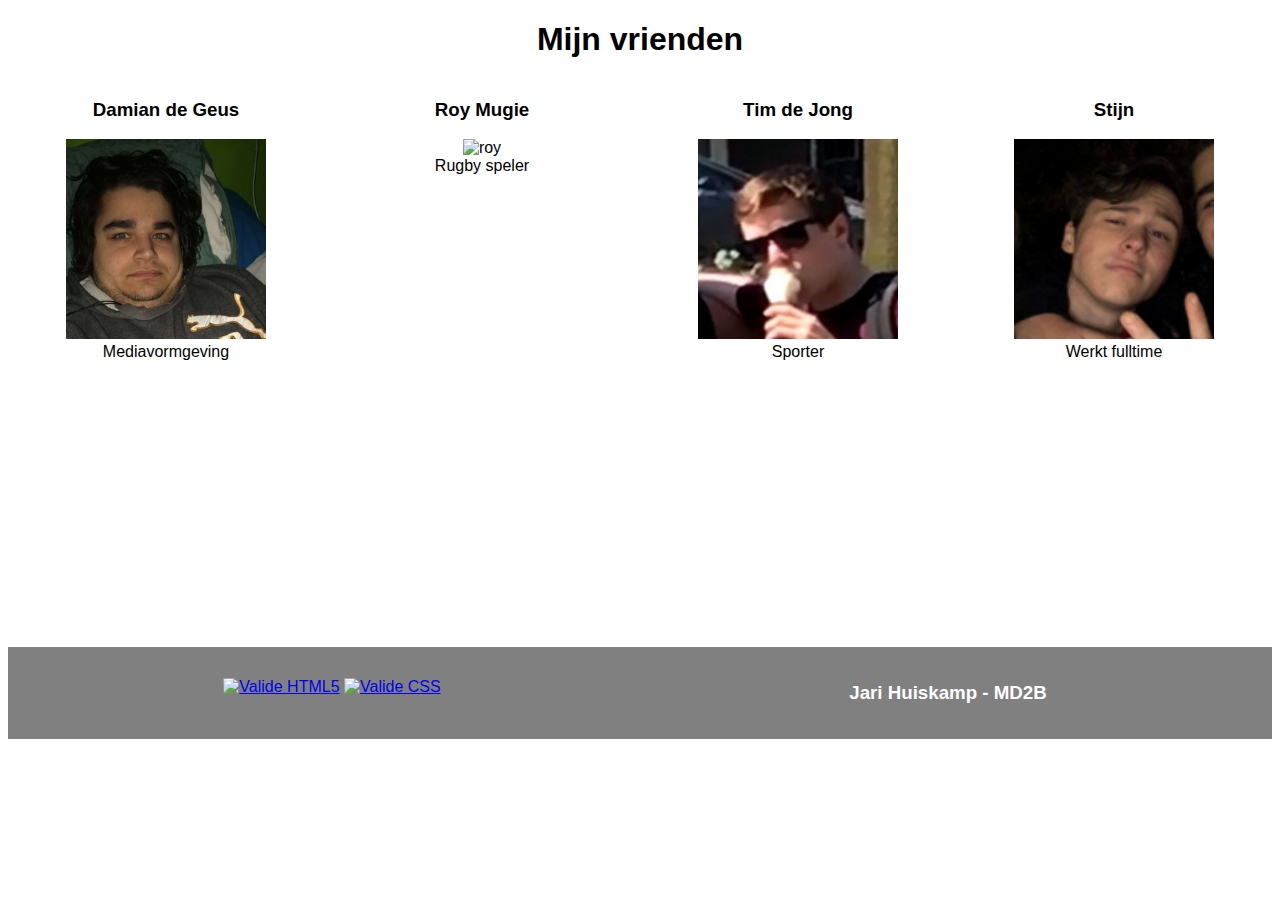
==== kennismakenjquery/index.html @ 81de0b98 "Add files via upload" ====
<!DOCTYPE html>
<html lang="en" dir="ltr">
  <head>
    <meta charset="utf-8">
    <link rel="stylesheet" href="css/style.css">
    <script src="https://ajax.googleapis.com/ajax/libs/jquery/3.3.1/jquery.min.js"></script>
    <script src="js/script.js" charset="utf-8"></script>
    <title>Mijn vrienden</title>
  </head>
  <body>
    <h1>Mijn vrienden</h1>
    <main>

      <section>
        <h3>Damian de Geus</h3>
        <figure class="foto">
          <img src="img/damian.png" alt="damian">
          <figcaption>Mediavormgeving</figcaption>
        </figure>
      </section>

      <section>
        <h3>Roy Mugie</h3>
        <figure class="foto">
          <img src="img/roy.jpeg" alt="roy">
          <figcaption>Rugby speler</figcaption>
        </figure>
      </section>

      <section>
        <h3>Tim de Jong</h3>
        <figure class="foto">
          <img src="img/tim.png" alt="tim">
          <figcaption>Sporter</figcaption>
        </figure>
      </section>

      <section>
        <h3>Stijn</h3>
        <figure class="foto">
          <img src="img/stijn.png" alt="stijn">
          <figcaption>Werkt fulltime</figcaption>
        </figure>
      </section>
    </main>
    <footer>
      <div id="validatie">
            <a href="http://validator.w3.org/check?uri=referer" target="_blank">
                <img src="https://blanken5.home.xs4all.nl/afb/valid-html5-blue.png" alt="Valide HTML5"></a>
            <a href="http://jigsaw.w3.org/css-validator/check/referer" target="_blank">
                <img src="http://jigsaw.w3.org/css-validator/images/vcss-blue.gif" alt="Valide CSS">
            </a>
      </div>
      <h3>Jari Huiskamp - MD2B</h3>
    </footer>
  </body>
</html>
---- kennismakenjquery/css/style.css ----
body {
  text-align: center;
  font-family: sans-serif;
}

main img {
  height: 200px;
  width: 200px;
}

main {
  display: grid;
  grid-template-columns: 1fr 1fr 1fr 1fr;
}


footer {
    background: grey;
    color: white;
    text-align: center;
    max-width: 100%;
    position: relative;
    padding: 1rem;
    margin-top: 270px;
    display: grid;
    grid-template-columns: 1fr 1fr;
    cursor: pointer;
}

#validatie {
    margin-top: 15px;
}
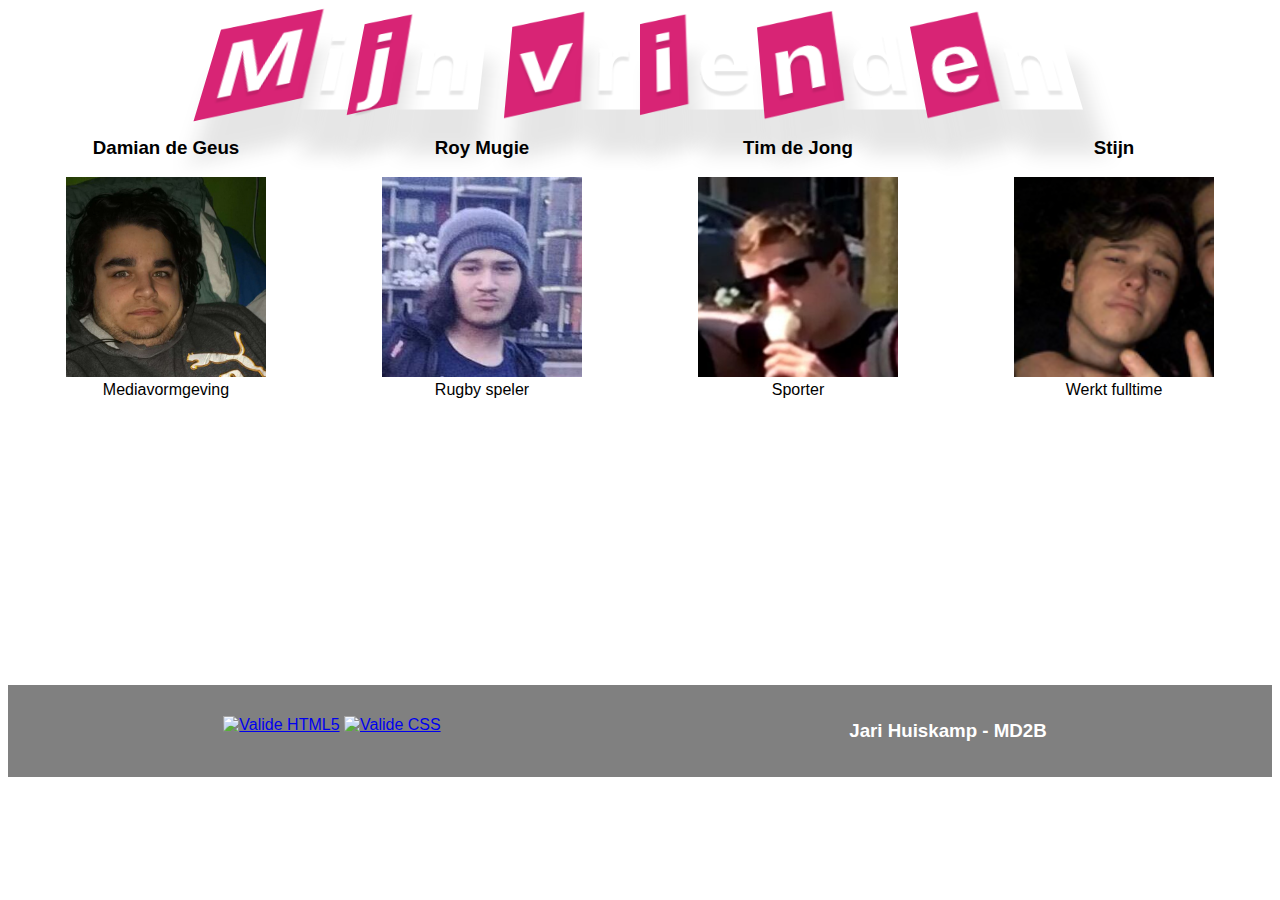
==== commit 53d03e47: "Add files via upload" ====
--- a/kennismakenjquery/index.html
+++ b/kennismakenjquery/index.html
@@ -5,10 +5,16 @@
     <link rel="stylesheet" href="css/style.css">
     <script src="https://ajax.googleapis.com/ajax/libs/jquery/3.3.1/jquery.min.js"></script>
     <script src="js/script.js" charset="utf-8"></script>
+    <script src="js/jquery.lettering.js"></script>
     <title>Mijn vrienden</title>
+    <script>
+	  $(document).ready(function() {
+	    $(".h1title").lettering();
+	  });
+    </script>
   </head>
   <body>
-    <h1>Mijn vrienden</h1>
+    <h1 class="h1title">Mijn vrienden</h1>
     <main>
 
       <section>
@@ -22,7 +28,7 @@
       <section>
         <h3>Roy Mugie</h3>
         <figure class="foto">
-          <img src="img/roy.jpeg" alt="roy">
+          <img src="img/Roy.jpeg" alt="roy">
           <figcaption>Rugby speler</figcaption>
         </figure>
       </section>
--- a/kennismakenjquery/css/style.css
+++ b/kennismakenjquery/css/style.css
@@ -1,6 +1,45 @@
 body {
   text-align: center;
   font-family: sans-serif;
+}
+
+.h1title {
+  color: #fff;
+  font-size: 6em;
+  margin: 0;
+  padding: 0;
+  transition: .5s;
+  transform: perspective(1000px) rotateX(35deg);
+}
+
+.h1title .char1,
+.h1title .char2,
+.h1title .char3,
+.h1title .char4,
+.h1title .char6,
+.h1title .char7,
+.h1title .char8,
+.h1title .char9,
+.h1title .char10,
+.h1title .char11,
+.h1title .char12,
+.h1title .char13 {
+  display: inline-block;
+  padding: 0 10px;
+  transition: .5s;
+  text-shadow: 0 5px 2px rgba(0, 0, 0, 0.1);
+  box-shadow: 10px 50px 20px rgba(0, 0, 0, 0.1);
+  filter: blur(.5px);
+}
+
+.h1title .char1,
+.h1title .char3,
+.h1title .char6,
+.h1title .char8,
+.h1title .char10,
+.h1title .char12 {
+  background: #d82475;
+  transform: skewY(-15deg);
 }
 
 main img {
